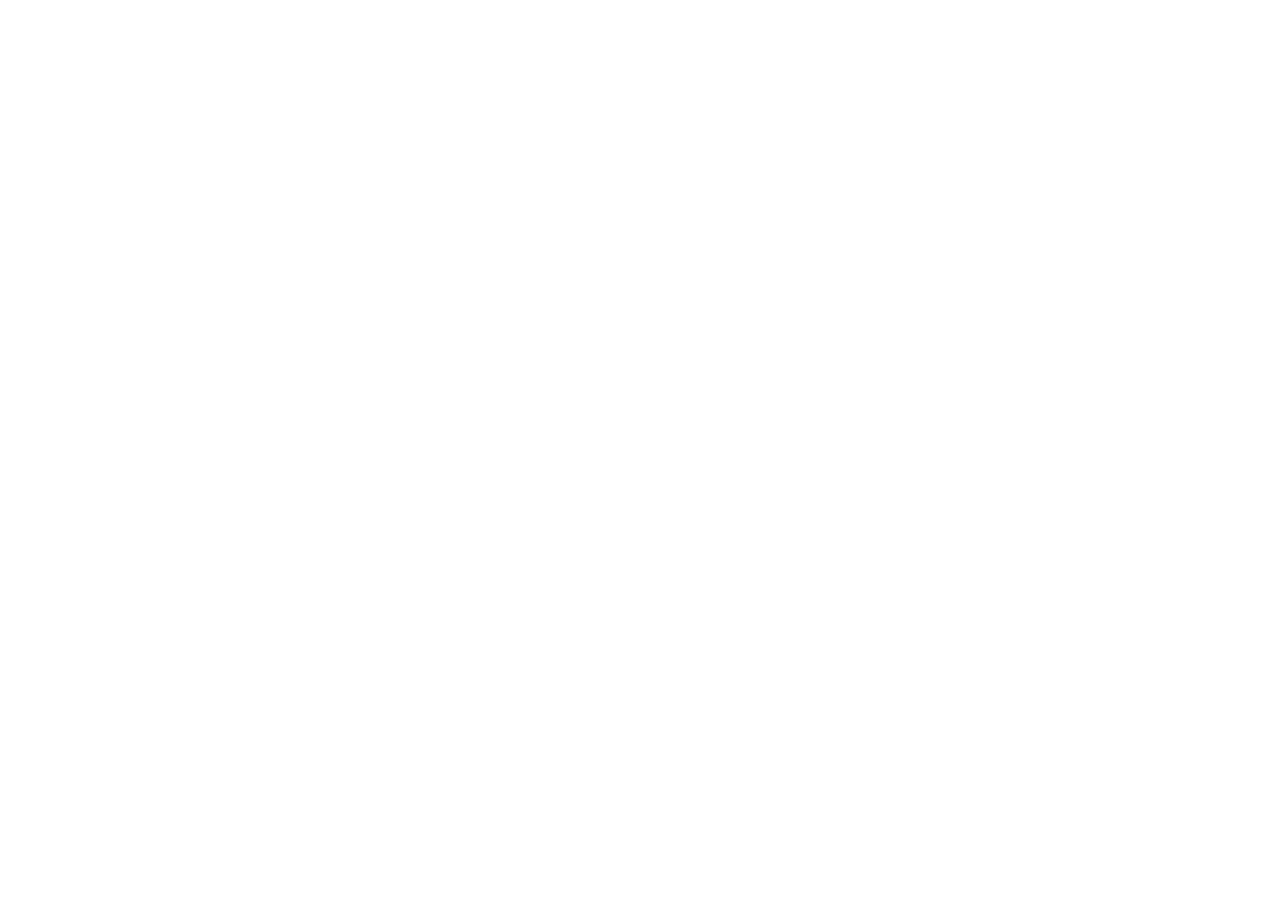
==== index1.html @ 5777ff5d "projeto seletores descodificadas" ====
<!DOCTYPE html>
<html lang="en">
<head>
    <meta charset="UTF-8">
    <meta name="viewport" content="width=device-width, initial-scale=1.0">
    <title>Seletores</title>
    <link rel="stylesheet" href="style.css/index1.css">
</head>

<body>


    <div id="borda" class="vermelho"></div>
    <div class="vermelho"></div>
    <div class="vermelho"></div>
    <div class="vermelho"></div>
    <div class="vermelho"></div>
    
    <div id="borda"class="vermelho"></div>
    <div class="vermelho"></div>
    <div class="azul"></div>
    <div class="azul"></div>
    <div class="azul"></div> 
    
    <div class="azul"></div>
    <div class="vermelho"></div>
    <div class="vermelho"></div>
    <div class="verde"></div>
    
    <div class="verde"></div>
    <div class="verde"></div>
    <div class="verde"></div>
    <div class="vermelho"></div>
    <div class="vermelho"></div>
    
    <div class="amarelo"></div>
    <div class="amarelo"></div>
    <div class="amarelo"></div>
    <div class="amarelo"></div>
    <div class="vermelho"></div>
    
    <div id="borda" class="vermelho"></div>
    <div class="vermelho"></div>
    <div class="vermelho"></div>
    <div class="vermelho"></div>
    <div class="vermelho"></div>
    <div id="borda" class="vermelho"></div>

</body>



</html>
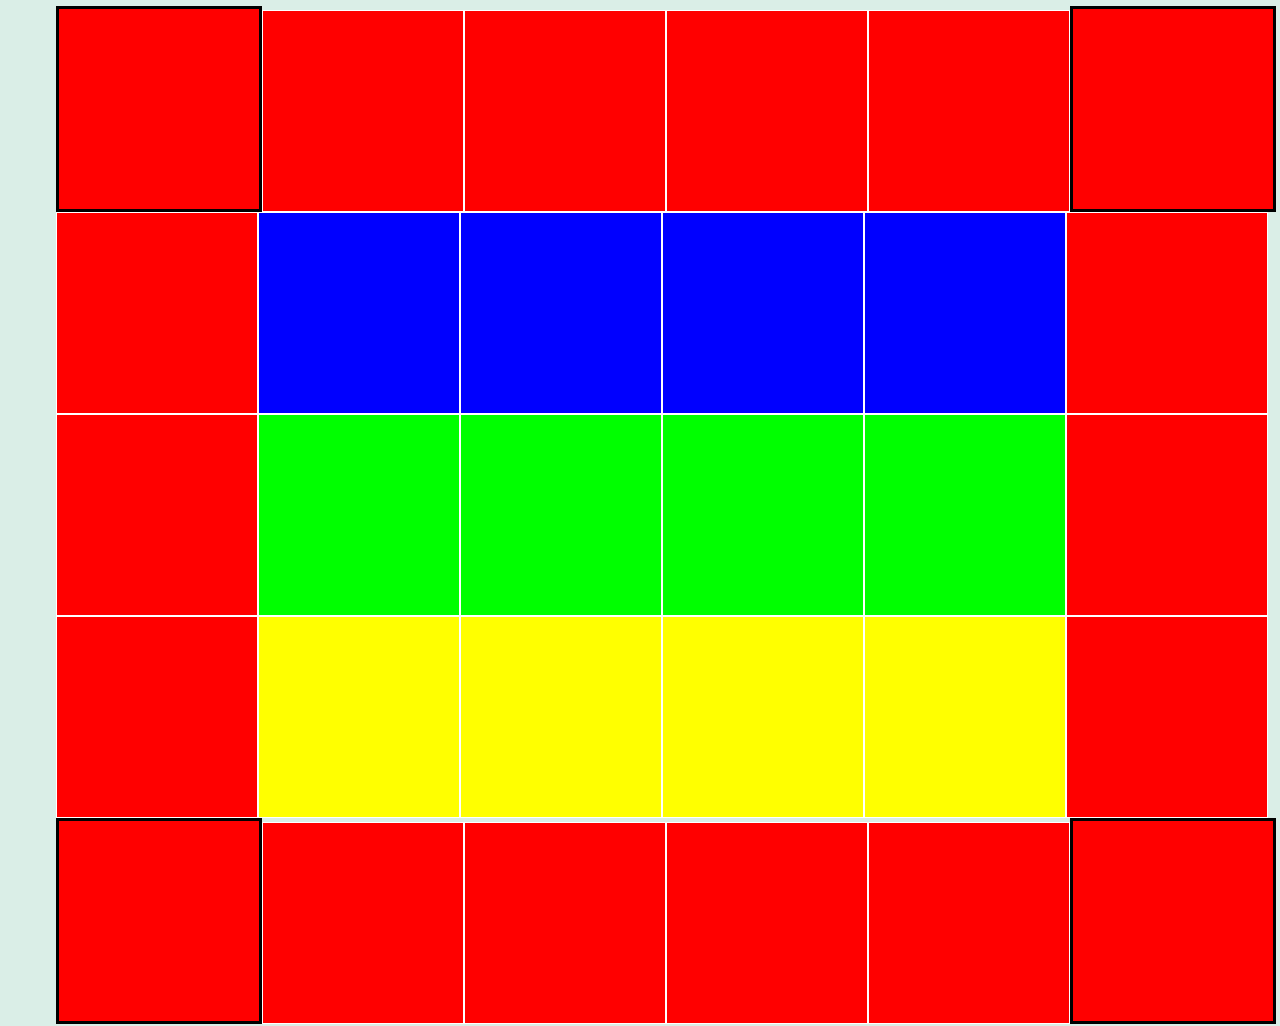
==== commit 0a8d420b: "projeto finalizado" ====
--- a/index1.html
+++ b/index1.html
@@ -4,7 +4,7 @@
     <meta charset="UTF-8">
     <meta name="viewport" content="width=device-width, initial-scale=1.0">
     <title>Seletores</title>
-    <link rel="stylesheet" href="style.css/index1.css">
+    <link rel="stylesheet" href="./css/style.css">
 </head>
 
 <body>
--- a/css/style.css
+++ b/css/style.css
@@ -0,0 +1,42 @@
+div {
+
+    display: inline-block;
+    border: 1px solid white;
+    width: 200px;
+    height: 200px;
+    margin: -2px;
+    position: relative;
+    left: 50px;
+    right: 50px;
+    
+    
+}
+
+body {
+    height: 100vh;
+}
+
+* {
+    background-color: rgb(218, 238, 231);
+
+}
+
+.azul {
+    background-color: blue;
+}
+
+.vermelho {
+    background: #ff0000;    
+}
+
+.verde {
+    background: rgb(0,255,0);
+}
+
+.amarelo {
+    background-color: yellow;
+}
+
+#borda {
+   border: 3px solid black;
+}
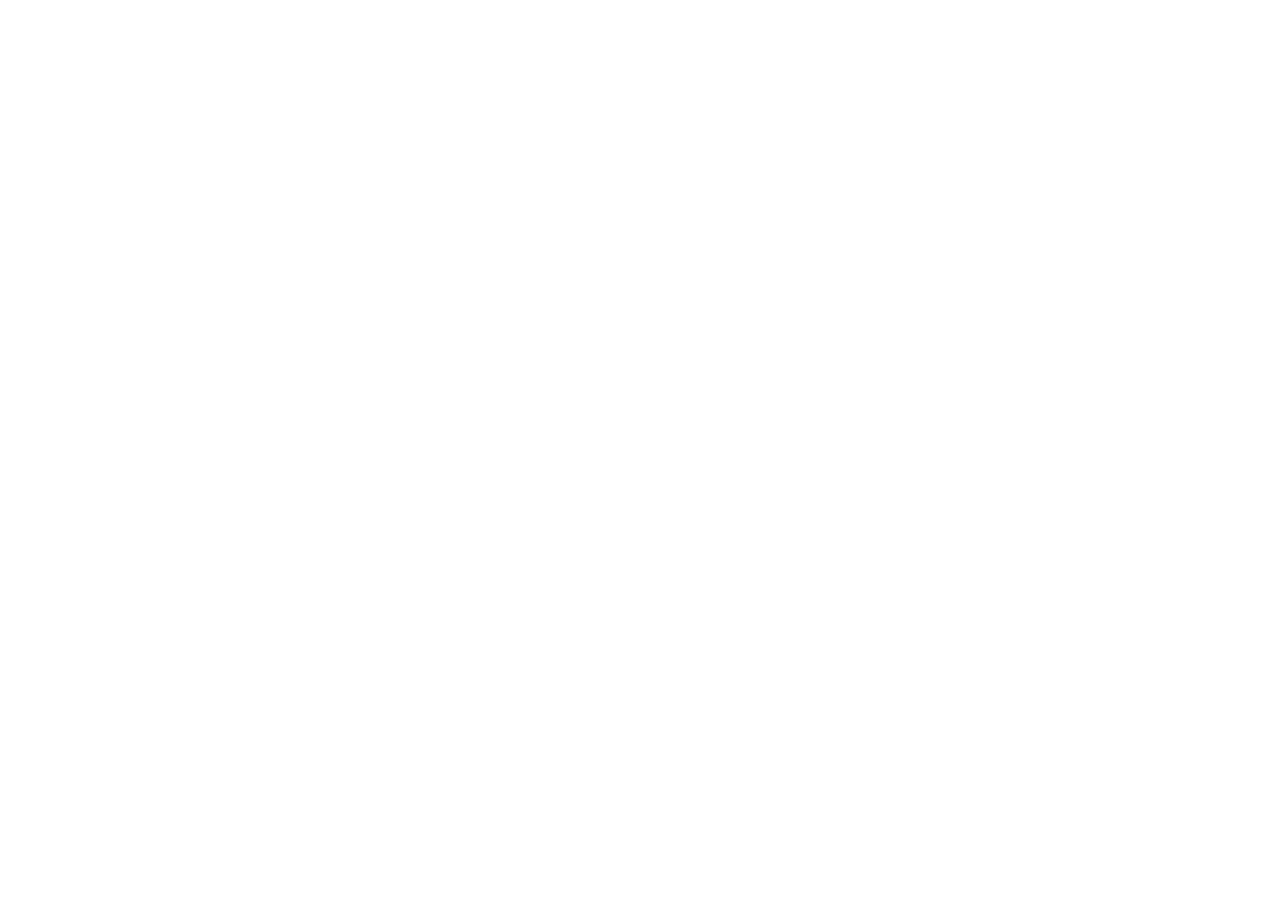
==== commit 418cacee: "Correção" ====
--- a/index1.html
+++ b/index1.html
@@ -1,53 +1,78 @@
 <!DOCTYPE html>
-<html lang="en">
+<html lang="pt-br">
 <head>
     <meta charset="UTF-8">
     <meta name="viewport" content="width=device-width, initial-scale=1.0">
     <title>Seletores</title>
-    <link rel="stylesheet" href="./css/style.css">
+    <link rel="stylesheet" href="style.css/index1.html">
 </head>
 
 <body>
+    
+    <section class="seção"> 
 
+        <div>    
+        
+            <div class="Vermelho" id="borda"></div>
+            <div class="Vermelho"></div>
+            <div class="Vermelho"></div>
+            <div class="Vermelho"></div>
+            <div class="Vermelho" id="borda"></div>
 
-    <div id="borda" class="vermelho"></div>
-    <div class="vermelho"></div>
-    <div class="vermelho"></div>
-    <div class="vermelho"></div>
-    <div class="vermelho"></div>
+        </div>    
+        
+
+        <div>
+
+            <div class="vermelho"></div>
+            <div class="azul"></div>
+            <div class="verde"></div>
+            <div class="amarelo"></div> 
+            <div class="vermelho"></div>
+
+        </div>
+
+        <div>
+
+            <div class="vermelho"></div>
+            <div class="azul"></div>
+            <div class="verde"></div>
+            <div class="amarelo"></div> 
+            <div class="vermelho"></div>
+        
+        </div>
+
+        <div>
+
+            <div class="vermelho"></div>
+            <div class="azul"></div>
+            <div class="verde"></div>
+            <div class="amarelo"></div> 
+            <div class="vermelho"></div>
+        
+        </div>
+
+        <div>
+
+            <div class="vermelho"></div>
+            <div class="azul"></div>
+            <div class="verde"></div>
+            <div class="amarelo"></div> 
+            <div class="vermelho"></div>
+        
+        </div>
+
+        <div>    
+        
+            <div class="Vermelho" id="borda"></div>
+            <div class="Vermelho"></div>
+            <div class="Vermelho"></div>
+            <div class="Vermelho"></div>
+            <div class="Vermelho" id="borda"></div>
+
+        </div>    
     
-    <div id="borda"class="vermelho"></div>
-    <div class="vermelho"></div>
-    <div class="azul"></div>
-    <div class="azul"></div>
-    <div class="azul"></div> 
+    </section>    
     
-    <div class="azul"></div>
-    <div class="vermelho"></div>
-    <div class="vermelho"></div>
-    <div class="verde"></div>
-    
-    <div class="verde"></div>
-    <div class="verde"></div>
-    <div class="verde"></div>
-    <div class="vermelho"></div>
-    <div class="vermelho"></div>
-    
-    <div class="amarelo"></div>
-    <div class="amarelo"></div>
-    <div class="amarelo"></div>
-    <div class="amarelo"></div>
-    <div class="vermelho"></div>
-    
-    <div id="borda" class="vermelho"></div>
-    <div class="vermelho"></div>
-    <div class="vermelho"></div>
-    <div class="vermelho"></div>
-    <div class="vermelho"></div>
-    <div id="borda" class="vermelho"></div>
-
 </body>
-
-
-
 </html>